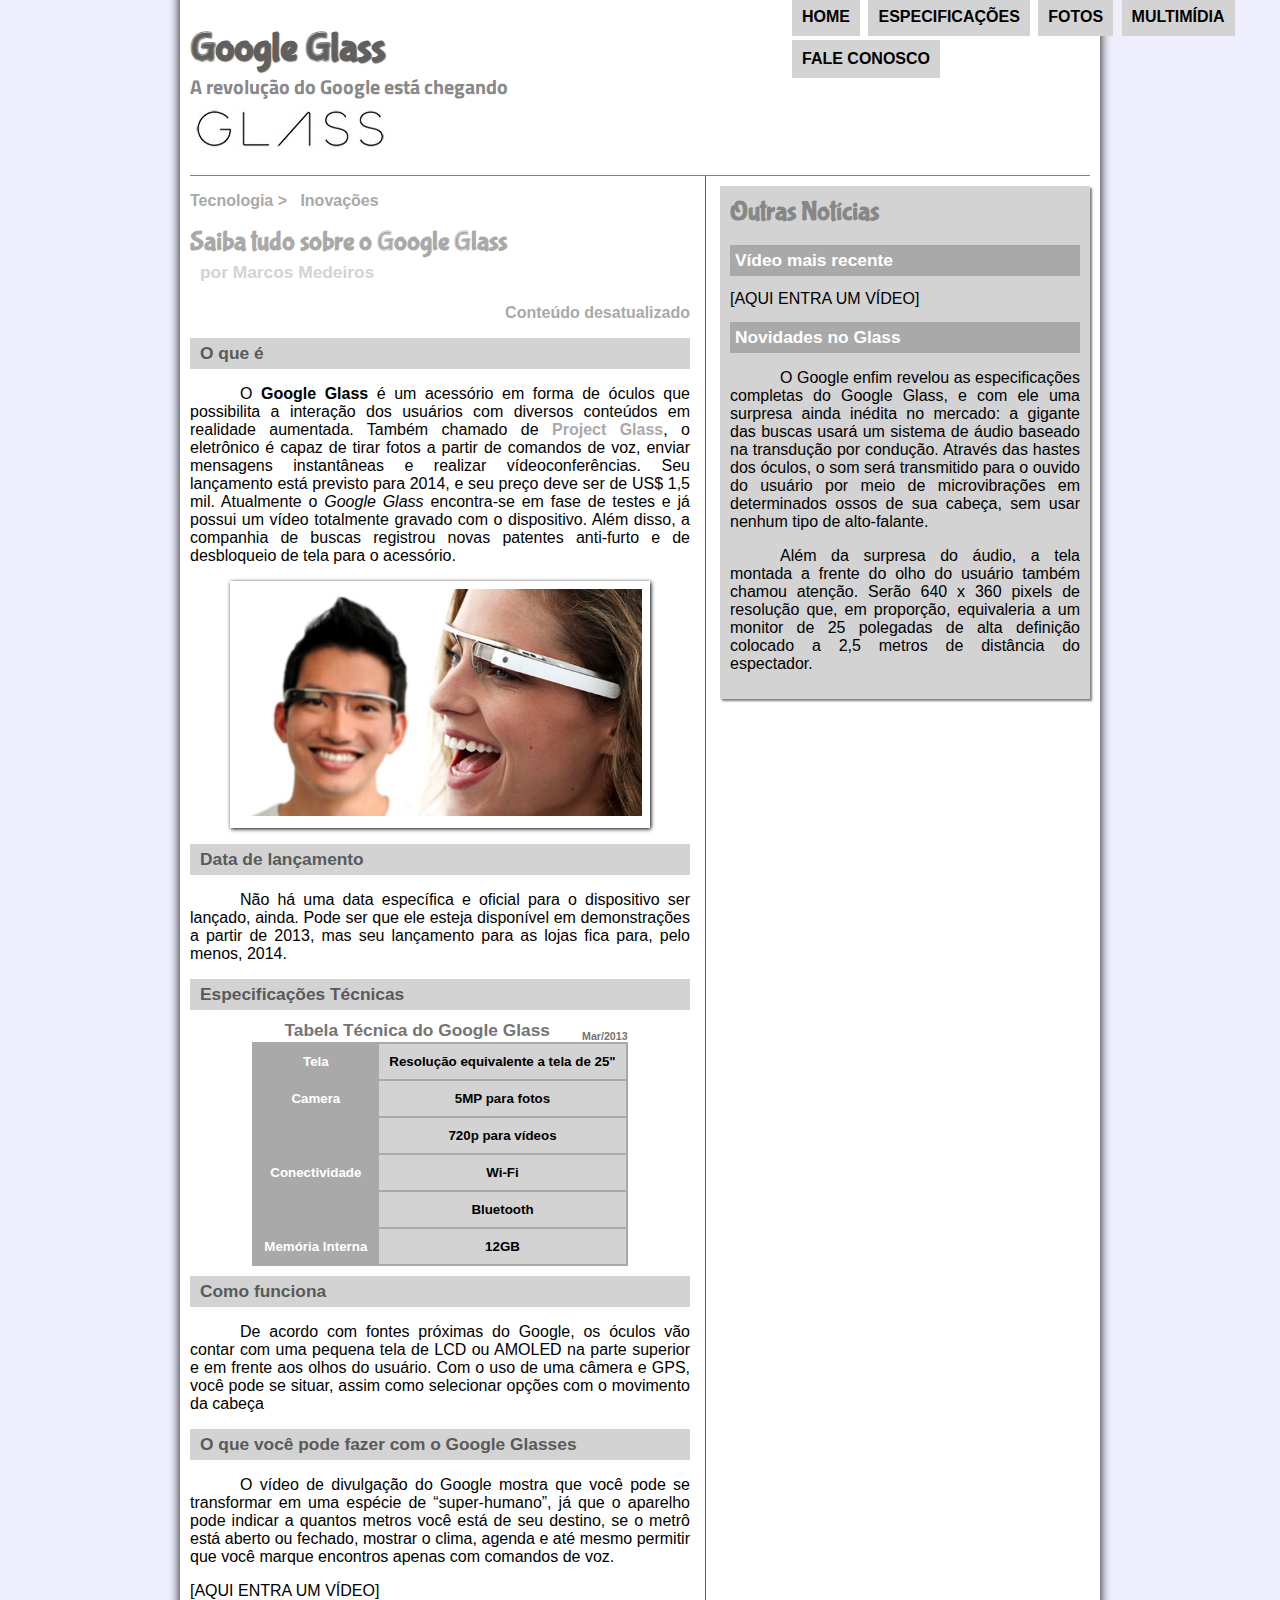
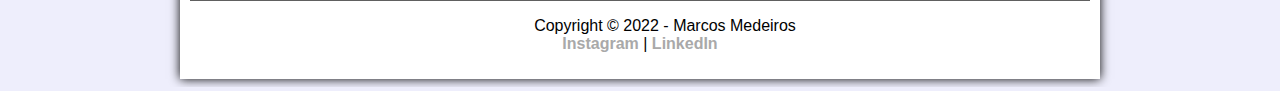
==== index.html @ 135c194d "Interfaces em HTML5" ====
<!DOCTYPE html>
<html lang="pt-br">
<head>
    <meta charset="UTF-8">
    <meta http-equiv="X-UA-Compatible" content="IE=edge">
    <meta name="viewport" content="width=device-width, initial-scale=1.0">
    <title>Tudo sobre Google Glass</title>

    <link rel="stylesheet" href="_css/estilo.css"/>
</head>
<body>
<div id="interface">
    <header id="cabecalho">
    <hgroup>
        <h1>Google Glass</h1>
        <h2>A revolução do Google está chegando</h2>
    </hgroup>
<img id="icone" src="_imagens/glass-oculos-preto-peq.png">

<nav id="menu">
    <h1>Menu Principal</h1>
    <ul type="circle">
        <li><a href="index.html" target="_self">Home</a></li>
        <li><a href="specs.html" target="_self">Especificações</a></li>
        <li><a href="fotos.html" target="_self">Fotos</a></li>
        <li><a href="multimidia.html" target="_self">Multimídia</a></li>
        <li><a href="fale-conosco.html" target="_self">Fale conosco</a></li>
    </ul>
</nav>
    </header>
<section id="corpo">
<article id="noticia-principal">
    <header id="cabecalho-artigo">
    <h3>Tecnologia > &nbsp; Inovações</h3>
    <h1>Saiba tudo sobre o Google Glass</h1>
    <h2>por Marcos Medeiros</h2>
    <h3 class="direita">Conteúdo desatualizado</h3>
</hgroup>
</header>
<hgroup>

<h2>O que é</h2>
<p>O <span style="font-weight: 900;">Google Glass</span> é um acessório em forma de óculos que possibilita a interação dos usuários com diversos conteúdos em realidade aumentada. Também chamado de <a href="http://glass.google.com" target="_blank">Project Glass</a>, o eletrônico é capaz de tirar fotos a partir de comandos de voz, enviar mensagens instantâneas e realizar vídeoconferências. Seu lançamento está previsto para 2014, e seu preço deve ser de US$ 1,5 mil. Atualmente o <em>Google Glass</em> encontra-se em fase de testes e já possui um vídeo totalmente gravado com o dispositivo. Além disso, a companhia de buscas registrou novas patentes anti-furto e de desbloqueio de tela para o acessório.</p>

<figure class="foto-legenda">
    <img src="_imagens/glass-quadro-homem-mulher.jpg" alt="Imagem com um homem e uma mulher usando o Google Glass">
    <figcaption>
        <h3>Google Glass</h3>
        <p>Uma nova maneira de ver o mundo.</p>
    </figcaption>
</figure>

<h2>Data de lançamento</h2>
<p>Não há uma data específica e oficial para o dispositivo ser lançado, ainda. Pode ser que ele esteja disponível em demonstrações a partir de 2013, mas seu lançamento para as lojas fica para, pelo menos, 2014.</p>

<h2>Especificações Técnicas</h2>

<table id="tabelaspec">
<caption>Tabela Técnica do Google Glass<span>Mar/2013</span></caption>
<tr><td class="ce">Tela</td> <td class="cd">Resolução equivalente a tela de 25"</td></tr>
<tr><td rowspan="2" class="ce">Camera</td> <td class="cd">5MP para fotos</td></tr>
<tr><td class="cd">720p para vídeos</td></tr>
<tr><td rowspan="2" class="ce">Conectividade</td> <td class="cd">Wi-Fi</td></tr>
<tr><td class="cd">Bluetooth</td></tr>
<tr><td class="ce">Memória Interna</td> <td class="cd">12GB</td></tr>
</table>

<h2>Como funciona</h2>
<p>De acordo com fontes próximas do Google, os óculos vão contar com uma pequena tela de LCD ou AMOLED na parte superior e em frente aos olhos do usuário. Com o uso de uma câmera e GPS, você pode se situar, assim como selecionar opções com o movimento da cabeça</p>

<h2>O que você pode fazer com o Google Glasses</h2>
<p>O vídeo de divulgação do Google mostra que você pode se transformar em uma espécie de “super-<wbr/>humano”, já que o aparelho pode indicar a quantos metros você está de seu destino, se o metrô está aberto ou fechado, mostrar o clima, agenda e até mesmo permitir que você marque encontros apenas com comandos de voz.</p>

[AQUI ENTRA UM VÍDEO]
</article>
</section>

<aside id="lateral">
<h1>Outras Notícias</h1>
<h2>Vídeo mais recente</h2>

[AQUI ENTRA UM VÍDEO]

<h2>Novidades no Glass</h2>
<p>O Google enfim revelou as especificações completas do Google Glass, e com ele uma surpresa ainda inédita no mercado: a gigante das buscas usará um sistema de áudio baseado na transdução por condução. Através das hastes dos óculos, o som será transmitido para o ouvido do usuário por meio de microvibrações em determinados ossos de sua cabeça, sem usar nenhum tipo de alto-falante.</p>

<p>Além da surpresa do áudio, a tela montada a frente do olho do usuário também chamou atenção. Serão 640 x 360 pixels de resolução que, em proporção, equivaleria a um monitor de 25 polegadas de alta definição colocado a 2,5 metros de distância do espectador.</p>
</aside>

<footer id="rodape">
<p>Copyright &copy; 2022 - Marcos Medeiros<br>
<a href="https://www.instagram.com/marcdammit/" target="_blank">Instagram</a> | <a href="https://www.linkedin.com/in/marcos-m-medeiros/" target="_blank">LinkedIn</a></p>
</footer>

</div>
</body>
</html>
---- _css/estilo.css ----
@charset "UTF-8";
@import url('https://fonts.googleapis.com/css2?family=Titillium+Web&display=swap');
@font-face {
    font-family: 'FonteLogo';
    src: url("../_fonts/bubblegum-sans-regular.otf");
}
body {
    font-family: Arial, Helvetica, sans-serif;
    background-color: rgb(238, 238, 252);
    color: rgba(0, 0, 0, 1);
}

div#interface {
    width: 900px;
    background-color: #ffffff;
    margin: -20px auto 0px auto;
    box-shadow: 0px 0px 10px black;
    padding: 10px;
}

p {
    text-align: justify;
    text-indent: 50px;
}

a {
    color: darkgray;
    text-decoration: none;
    font-weight: bold;
}

a:hover {
    text-decoration: underline;
}

header#cabecalho img#icone {
    position: absolute;
    left: 1280px;
    top: 70px;
}

header#cabecalho {
    border-bottom: 1px gray solid;
    height: 150px;
    background: url("../_imagens/glass-logo-peq.jpg") no-repeat 0px 80px;
}

header#cabecalho h1 {
    font-family: 'FonteLogo', sans-serif;
    font-size: 30pt;
    color: #606060;
    text-shadow: 1px 1px 1px rgba(0, 0, 0, .6);
    padding: 0px;
    margin-bottom: 0px;
}

header#cabecalho h2 {
    font-family: 'Titillium Web', sans-serif;
    color: #888888;
    font-size: 15pt;
    padding: 0px;
    margin-top: 0px;
}

/*Formatação de imagens com legendas*/

figure.foto-legenda {
    position: relative;
    border: 8px solid white;
    box-shadow: 1px 1px 4px black;
}

figure.foto-legenda img {
    width: 100%;
    height: 100%;
}

figure.foto-legenda figcaption {
    opacity: 0;
    position: absolute;
    top: 0px;
    background-color: rgba(0, 0, 0, .4);
    color: white;
    width: 100%;
    height: 100%;
    padding: 10px;
    box-sizing: border-box;
    transition: opacity 1s;
}

figure.foto-legenda:hover figcaption {
    opacity: 1;
}

/*Formatação do Menu*/

nav#menu {
    display: block;
}

nav#menu ul {
    list-style: none;
    text-transform: uppercase;
    position: absolute;
    top: -20px;
    left: 750px;
}

nav#menu li {
    display: inline-block;
    background-color: lightgray;
    padding: 10px;
    margin: 2px;
    transition: background-color 1s;
}

nav#menu li:hover{
    background-color: #606060;
}

nav#menu h1{
    display: none;
}

nav#menu a {
    color: black;
    text-decoration: none;
}

nav#menu a:hover {
    color: white;
    text-decoration: underline;
}

section#corpo {
    display: block;
    width: 500px;
    float: left;
    border-right: 1px solid #606060;
    padding-right: 15px;
}

article#noticia-principal h2{
    font-size: 13pt;
    color: rgb(90, 90, 90);
    padding: 5px 0px 5px 10px;
    background-color: lightgray;
    margin: 10px 0px 10px 0px;
}

header#cabecalho-artigo h1{
    font-family: 'FonteLogo', sans-serif;
    font-size: 20pt;
    color: darkgray;
    margin-bottom: 0px;
    margin: 0px;
}

header#cabecalho-artigo h2 {
    font-size: 13pt;
    color: lightgray;
    background: none;
    margin: 0px;
}

header#cabecalho-artigo h3 {
    font-size: 12pt;
    color: darkgray;

}

header#cabecalho-artigo h3.direita {
    text-align: right;
}

table#tabelaspec {
    border: 1px solid darkgray;
    border-spacing: 0px;
    margin-left: auto;
    margin-right: auto;
}

table#tabelaspec td{
    border: 1px solid darkgray;
    padding: 10px;
    text-align: center;
    vertical-align: middle;
}

table#tabelaspec td.ce {
    color: white;
    background-color: darkgray;
    vertical-align: top;
    font-weight: bold;
}

table#tabelaspec td.cd {
    background-color: lightgray;
}

table#tabelaspec caption{
    color: rgb(116, 116, 116);
    font-size: 13pt;
    font-weight: bold;
}

table#tabelaspec {
    color: black;
    font-size: 10pt;
    font-weight: bold;
}

table#tabelaspec caption span {
    display: block;
    float: right;
    font: black;
    font-size: 8pt;
    margin-top: 10px;
}

aside#lateral {
    display: block;
    width: 350px;
    float: right;
    background-color: lightgray;
    padding: 10px;
    margin-top: 10px;
    box-shadow: 2px 2px 2px rgba(0, 0, 0, .5);
}

aside#lateral h1 {
    font-family: 'FonteLogo', sans-serif;
    font-size: 20pt;
    color: rgb(136, 135, 135);
    margin-top: 0px;
}

aside#lateral h2 {
    background-color: darkgray;
    font-size: 13pt;
    color: white;
    padding: 5px;
}

footer#rodape {
    clear: both;
    border-top: 1px solid #606060;
}

footer#rodape p {
    text-align: center;
}
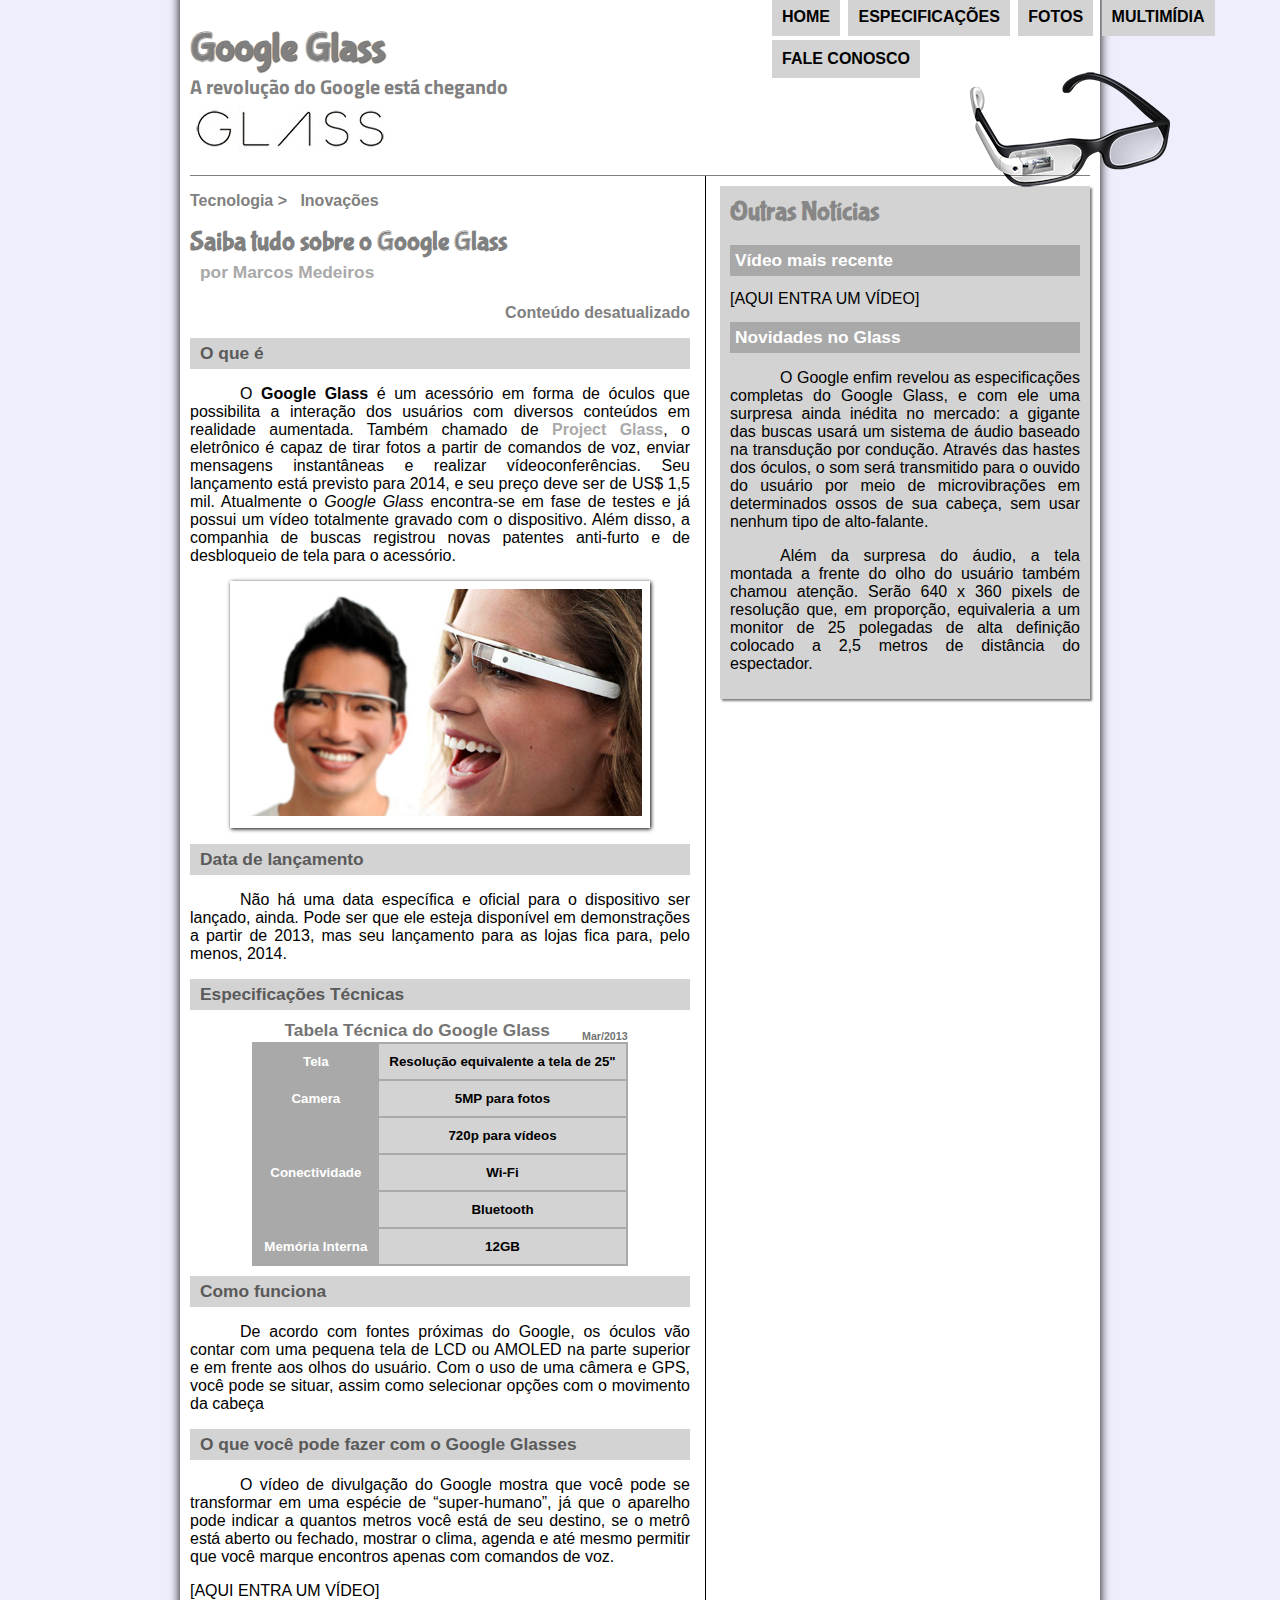
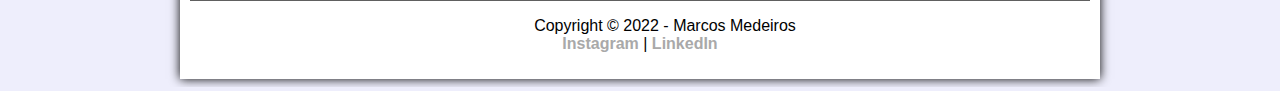
==== commit 0e02e818: "Album de fotos em HTML5 - Parte 1" ====
--- a/index.html
+++ b/index.html
@@ -1,97 +1,133 @@
 <!DOCTYPE html>
 <html lang="pt-br">
+
 <head>
     <meta charset="UTF-8">
     <meta http-equiv="X-UA-Compatible" content="IE=edge">
     <meta name="viewport" content="width=device-width, initial-scale=1.0">
     <title>Tudo sobre Google Glass</title>
+    <link rel="stylesheet" href="_css/estilo.css" />
+</head>
+<script>src = "_javavascript/funcoes.js"</script>
 
-    <link rel="stylesheet" href="_css/estilo.css"/>
-</head>
 <body>
-<div id="interface">
-    <header id="cabecalho">
-    <hgroup>
-        <h1>Google Glass</h1>
-        <h2>A revolução do Google está chegando</h2>
-    </hgroup>
-<img id="icone" src="_imagens/glass-oculos-preto-peq.png">
+    <div id="interface">
+        <header id="cabecalho">
+            <hgroup>
+                <h1>Google Glass</h1>
+                <h2>A revolução do Google está chegando</h2>
+            </hgroup>
+            <script language="javascript" src="_javascript/funcoes.js"></script>
+            <img id="icone" src="_imagens/glass-oculos-preto-peq.png" />
+            <nav id="menu">
+                <h1>Menu Principal</h1>
+                <ul type="disc">
+                    <li onmouseover="mudaFoto('_imagens/home.png')"
+                        onmouseout="mudaFoto('_imagens/glass-oculos-preto-peq.png')"><a href="index.html"
+                            target="_self">Home</a></li>
+                    <li onmouseover="mudaFoto('_imagens/especificacoes.png')"
+                        onmouseout="mudaFoto('_imagens/glass-oculos-preto-peq.png')"><a href="specs.html"
+                            target="_self">Especificações</a></li>
+                    <li onmouseover="mudaFoto('_imagens/fotos.png')"
+                        onmouseout="mudaFoto('_imagens/glass-oculos-preto-peq.png')"><a href="fotos.html"
+                            target="_self">Fotos</a></li>
+                    <li onmouseover="mudaFoto('_imagens/multimidia.png')"
+                        onmouseout="mudaFoto('_imagens/glass-oculos-preto-peq.png')"><a href="multimidia.html"
+                            target="_self">Multimídia</a></li>
+                    <li onmouseover="mudaFoto('_imagens/contato.png')"
+                        onmouseout="mudaFoto('_imagens/glass-oculos-preto-peq.png')"><a href="fale-conosco.html"
+                            target="_self">Fale conosco</a></li>
+                </ul>
+            </nav>
+        </header>
+        <section id="corpo">
+            <article id="noticia-principal">
+                <header id="cabecalho-artigo">
+                    <hgroup>
+                    <h3>Tecnologia > &nbsp; Inovações</h3>
+                    <h1>Saiba tudo sobre o Google Glass</h1>
+                    <h2>por Marcos Medeiros</h2>
+                    <h3 class="direita">Conteúdo desatualizado</h3>
+                    </hgroup>
+                </header>
+                <hgroup>
+                    <h2>O que é</h2>
+                    <p>O <span style="font-weight: 900;">Google Glass</span> é um acessório em forma de óculos que
+                        possibilita a interação dos usuários com diversos conteúdos em realidade aumentada. Também
+                        chamado de <a href="http://glass.google.com" target="_blank">Project Glass</a>, o eletrônico é
+                        capaz de tirar fotos a partir de comandos de voz, enviar mensagens instantâneas e realizar
+                        vídeoconferências. Seu lançamento está previsto para 2014, e seu preço deve ser de US$ 1,5 mil.
+                        Atualmente o <em>Google Glass</em> encontra-se em fase de testes e já possui um vídeo totalmente
+                        gravado com o dispositivo. Além disso, a companhia de buscas registrou novas patentes anti-furto
+                        e de desbloqueio de tela para o acessório.</p>
+                    <figure class="foto-legenda">
+                        <img src="_imagens/glass-quadro-homem-mulher.jpg"
+                            alt="Imagem com um homem e uma mulher usando o Google Glass">
+                        <figcaption>
+                            <h3>Google Glass</h3>
+                            <p>Uma nova maneira de ver o mundo.</p>
+                        </figcaption>
+                    </figure>
+                    <h2>Data de lançamento</h2>
+                    <p>Não há uma data específica e oficial para o dispositivo ser lançado, ainda. Pode ser que ele
+                        esteja disponível em demonstrações a partir de 2013, mas seu lançamento para as lojas fica para,
+                        pelo menos, 2014.</p>
+                    <h2>Especificações Técnicas</h2>
+                    <table id="tabelaspec">
+                        <caption>Tabela Técnica do Google Glass<span>Mar/2013</span></caption>
+                        <tr>
+                            <td class="ce">Tela</td>
+                            <td class="cd">Resolução equivalente a tela de 25"</td>
+                        </tr>
+                        <tr>
+                            <td rowspan="2" class="ce">Camera</td>
+                            <td class="cd">5MP para fotos</td>
+                        </tr>
+                        <tr>
+                            <td class="cd">720p para vídeos</td>
+                        </tr>
+                        <tr>
+                            <td rowspan="2" class="ce">Conectividade</td>
+                            <td class="cd">Wi-Fi</td>
+                        </tr>
+                        <tr>
+                            <td class="cd">Bluetooth</td>
+                        </tr>
+                        <tr>
+                            <td class="ce">Memória Interna</td>
+                            <td class="cd">12GB</td>
+                        </tr>
+                    </table>
+                    <h2>Como funciona</h2>
+                    <p>De acordo com fontes próximas do Google, os óculos vão contar com uma pequena tela de LCD ou
+                        AMOLED na parte superior e em frente aos olhos do usuário. Com o uso de uma câmera e GPS, você
+                        pode se situar, assim como selecionar opções com o movimento da cabeça</p>
+                    <h2>O que você pode fazer com o Google Glasses</h2>
+                    <p>O vídeo de divulgação do Google mostra que você pode se transformar em uma espécie de “super-<wbr/>humano”, já que o aparelho pode indicar a quantos metros você está de seu destino, se o metrô está aberto ou fechado, mostrar o clima, agenda e até mesmo permitir que você marque encontros apenas com comandos de voz.
+                    </p>
+                    [AQUI ENTRA UM VÍDEO]
+            </article>
+        </section>
+        <aside id="lateral">
+            <h1>Outras Notícias</h1>
+            <h2>Vídeo mais recente</h2>
+            [AQUI ENTRA UM VÍDEO]
+            <h2>Novidades no Glass</h2>
+            <p>O Google enfim revelou as especificações completas do Google Glass, e com ele uma surpresa ainda inédita
+                no mercado: a gigante das buscas usará um sistema de áudio baseado na transdução por condução. Através
+                das hastes dos óculos, o som será transmitido para o ouvido do usuário por meio de microvibrações em
+                determinados ossos de sua cabeça, sem usar nenhum tipo de alto-falante.</p>
+            <p>Além da surpresa do áudio, a tela montada a frente do olho do usuário também chamou atenção. Serão 640 x
+                360 pixels de resolução que, em proporção, equivaleria a um monitor de 25 polegadas de alta definição
+                colocado a 2,5 metros de distância do espectador.</p>
+        </aside>
+        <footer id="rodape">
+            <p>Copyright &copy; 2022 - Marcos Medeiros<br>
+                <a href="https://www.instagram.com/marcdammit/" target="_blank">Instagram</a> | <a
+                    href="https://www.linkedin.com/in/marcos-m-medeiros/" target="_blank">LinkedIn</a>
+            </p>
+        </footer>
+    </div>
+</body>
 
-<nav id="menu">
-    <h1>Menu Principal</h1>
-    <ul type="circle">
-        <li><a href="index.html" target="_self">Home</a></li>
-        <li><a href="specs.html" target="_self">Especificações</a></li>
-        <li><a href="fotos.html" target="_self">Fotos</a></li>
-        <li><a href="multimidia.html" target="_self">Multimídia</a></li>
-        <li><a href="fale-conosco.html" target="_self">Fale conosco</a></li>
-    </ul>
-</nav>
-    </header>
-<section id="corpo">
-<article id="noticia-principal">
-    <header id="cabecalho-artigo">
-    <h3>Tecnologia > &nbsp; Inovações</h3>
-    <h1>Saiba tudo sobre o Google Glass</h1>
-    <h2>por Marcos Medeiros</h2>
-    <h3 class="direita">Conteúdo desatualizado</h3>
-</hgroup>
-</header>
-<hgroup>
-
-<h2>O que é</h2>
-<p>O <span style="font-weight: 900;">Google Glass</span> é um acessório em forma de óculos que possibilita a interação dos usuários com diversos conteúdos em realidade aumentada. Também chamado de <a href="http://glass.google.com" target="_blank">Project Glass</a>, o eletrônico é capaz de tirar fotos a partir de comandos de voz, enviar mensagens instantâneas e realizar vídeoconferências. Seu lançamento está previsto para 2014, e seu preço deve ser de US$ 1,5 mil. Atualmente o <em>Google Glass</em> encontra-se em fase de testes e já possui um vídeo totalmente gravado com o dispositivo. Além disso, a companhia de buscas registrou novas patentes anti-furto e de desbloqueio de tela para o acessório.</p>
-
-<figure class="foto-legenda">
-    <img src="_imagens/glass-quadro-homem-mulher.jpg" alt="Imagem com um homem e uma mulher usando o Google Glass">
-    <figcaption>
-        <h3>Google Glass</h3>
-        <p>Uma nova maneira de ver o mundo.</p>
-    </figcaption>
-</figure>
-
-<h2>Data de lançamento</h2>
-<p>Não há uma data específica e oficial para o dispositivo ser lançado, ainda. Pode ser que ele esteja disponível em demonstrações a partir de 2013, mas seu lançamento para as lojas fica para, pelo menos, 2014.</p>
-
-<h2>Especificações Técnicas</h2>
-
-<table id="tabelaspec">
-<caption>Tabela Técnica do Google Glass<span>Mar/2013</span></caption>
-<tr><td class="ce">Tela</td> <td class="cd">Resolução equivalente a tela de 25"</td></tr>
-<tr><td rowspan="2" class="ce">Camera</td> <td class="cd">5MP para fotos</td></tr>
-<tr><td class="cd">720p para vídeos</td></tr>
-<tr><td rowspan="2" class="ce">Conectividade</td> <td class="cd">Wi-Fi</td></tr>
-<tr><td class="cd">Bluetooth</td></tr>
-<tr><td class="ce">Memória Interna</td> <td class="cd">12GB</td></tr>
-</table>
-
-<h2>Como funciona</h2>
-<p>De acordo com fontes próximas do Google, os óculos vão contar com uma pequena tela de LCD ou AMOLED na parte superior e em frente aos olhos do usuário. Com o uso de uma câmera e GPS, você pode se situar, assim como selecionar opções com o movimento da cabeça</p>
-
-<h2>O que você pode fazer com o Google Glasses</h2>
-<p>O vídeo de divulgação do Google mostra que você pode se transformar em uma espécie de “super-<wbr/>humano”, já que o aparelho pode indicar a quantos metros você está de seu destino, se o metrô está aberto ou fechado, mostrar o clima, agenda e até mesmo permitir que você marque encontros apenas com comandos de voz.</p>
-
-[AQUI ENTRA UM VÍDEO]
-</article>
-</section>
-
-<aside id="lateral">
-<h1>Outras Notícias</h1>
-<h2>Vídeo mais recente</h2>
-
-[AQUI ENTRA UM VÍDEO]
-
-<h2>Novidades no Glass</h2>
-<p>O Google enfim revelou as especificações completas do Google Glass, e com ele uma surpresa ainda inédita no mercado: a gigante das buscas usará um sistema de áudio baseado na transdução por condução. Através das hastes dos óculos, o som será transmitido para o ouvido do usuário por meio de microvibrações em determinados ossos de sua cabeça, sem usar nenhum tipo de alto-falante.</p>
-
-<p>Além da surpresa do áudio, a tela montada a frente do olho do usuário também chamou atenção. Serão 640 x 360 pixels de resolução que, em proporção, equivaleria a um monitor de 25 polegadas de alta definição colocado a 2,5 metros de distância do espectador.</p>
-</aside>
-
-<footer id="rodape">
-<p>Copyright &copy; 2022 - Marcos Medeiros<br>
-<a href="https://www.instagram.com/marcdammit/" target="_blank">Instagram</a> | <a href="https://www.linkedin.com/in/marcos-m-medeiros/" target="_blank">LinkedIn</a></p>
-</footer>
-
-</div>
-</body>
 </html>--- a/_css/estilo.css
+++ b/_css/estilo.css
@@ -1,9 +1,11 @@
 @charset "UTF-8";
 @import url('https://fonts.googleapis.com/css2?family=Titillium+Web&display=swap');
+
 @font-face {
     font-family: 'FonteLogo';
     src: url("../_fonts/bubblegum-sans-regular.otf");
 }
+
 body {
     font-family: Arial, Helvetica, sans-serif;
     background-color: rgb(238, 238, 252);
@@ -11,6 +13,7 @@
 }
 
 div#interface {
+    position: center;
     width: 900px;
     background-color: #ffffff;
     margin: -20px auto 0px auto;
@@ -34,9 +37,9 @@
 }
 
 header#cabecalho img#icone {
-    position: absolute;
-    left: 1280px;
-    top: 70px;
+    position: relative;
+    left: 780px;
+    top: -50px;
 }
 
 header#cabecalho {
@@ -48,7 +51,7 @@
 header#cabecalho h1 {
     font-family: 'FonteLogo', sans-serif;
     font-size: 30pt;
-    color: #606060;
+    color: gray;
     text-shadow: 1px 1px 1px rgba(0, 0, 0, .6);
     padding: 0px;
     margin-bottom: 0px;
@@ -56,7 +59,7 @@
 
 header#cabecalho h2 {
     font-family: 'Titillium Web', sans-serif;
-    color: #888888;
+    color: gray;
     font-size: 15pt;
     padding: 0px;
     margin-top: 0px;
@@ -103,7 +106,7 @@
     text-transform: uppercase;
     position: absolute;
     top: -20px;
-    left: 750px;
+    left: 730px;
 }
 
 nav#menu li {
@@ -114,11 +117,11 @@
     transition: background-color 1s;
 }
 
-nav#menu li:hover{
+nav#menu li:hover {
     background-color: #606060;
 }
 
-nav#menu h1{
+nav#menu h1 {
     display: none;
 }
 
@@ -136,11 +139,11 @@
     display: block;
     width: 500px;
     float: left;
-    border-right: 1px solid #606060;
+    border-right: 1px solid black;
     padding-right: 15px;
 }
 
-article#noticia-principal h2{
+article#noticia-principal h2 {
     font-size: 13pt;
     color: rgb(90, 90, 90);
     padding: 5px 0px 5px 10px;
@@ -148,24 +151,24 @@
     margin: 10px 0px 10px 0px;
 }
 
-header#cabecalho-artigo h1{
+header#cabecalho-artigo h1 {
     font-family: 'FonteLogo', sans-serif;
     font-size: 20pt;
-    color: darkgray;
+    color: gray;
     margin-bottom: 0px;
     margin: 0px;
 }
 
 header#cabecalho-artigo h2 {
     font-size: 13pt;
-    color: lightgray;
+    color: darkgray;
     background: none;
     margin: 0px;
 }
 
 header#cabecalho-artigo h3 {
     font-size: 12pt;
-    color: darkgray;
+    color: gray;
 
 }
 
@@ -180,7 +183,7 @@
     margin-right: auto;
 }
 
-table#tabelaspec td{
+table#tabelaspec td {
     border: 1px solid darkgray;
     padding: 10px;
     text-align: center;
@@ -198,7 +201,7 @@
     background-color: lightgray;
 }
 
-table#tabelaspec caption{
+table#tabelaspec caption {
     color: rgb(116, 116, 116);
     font-size: 13pt;
     font-weight: bold;
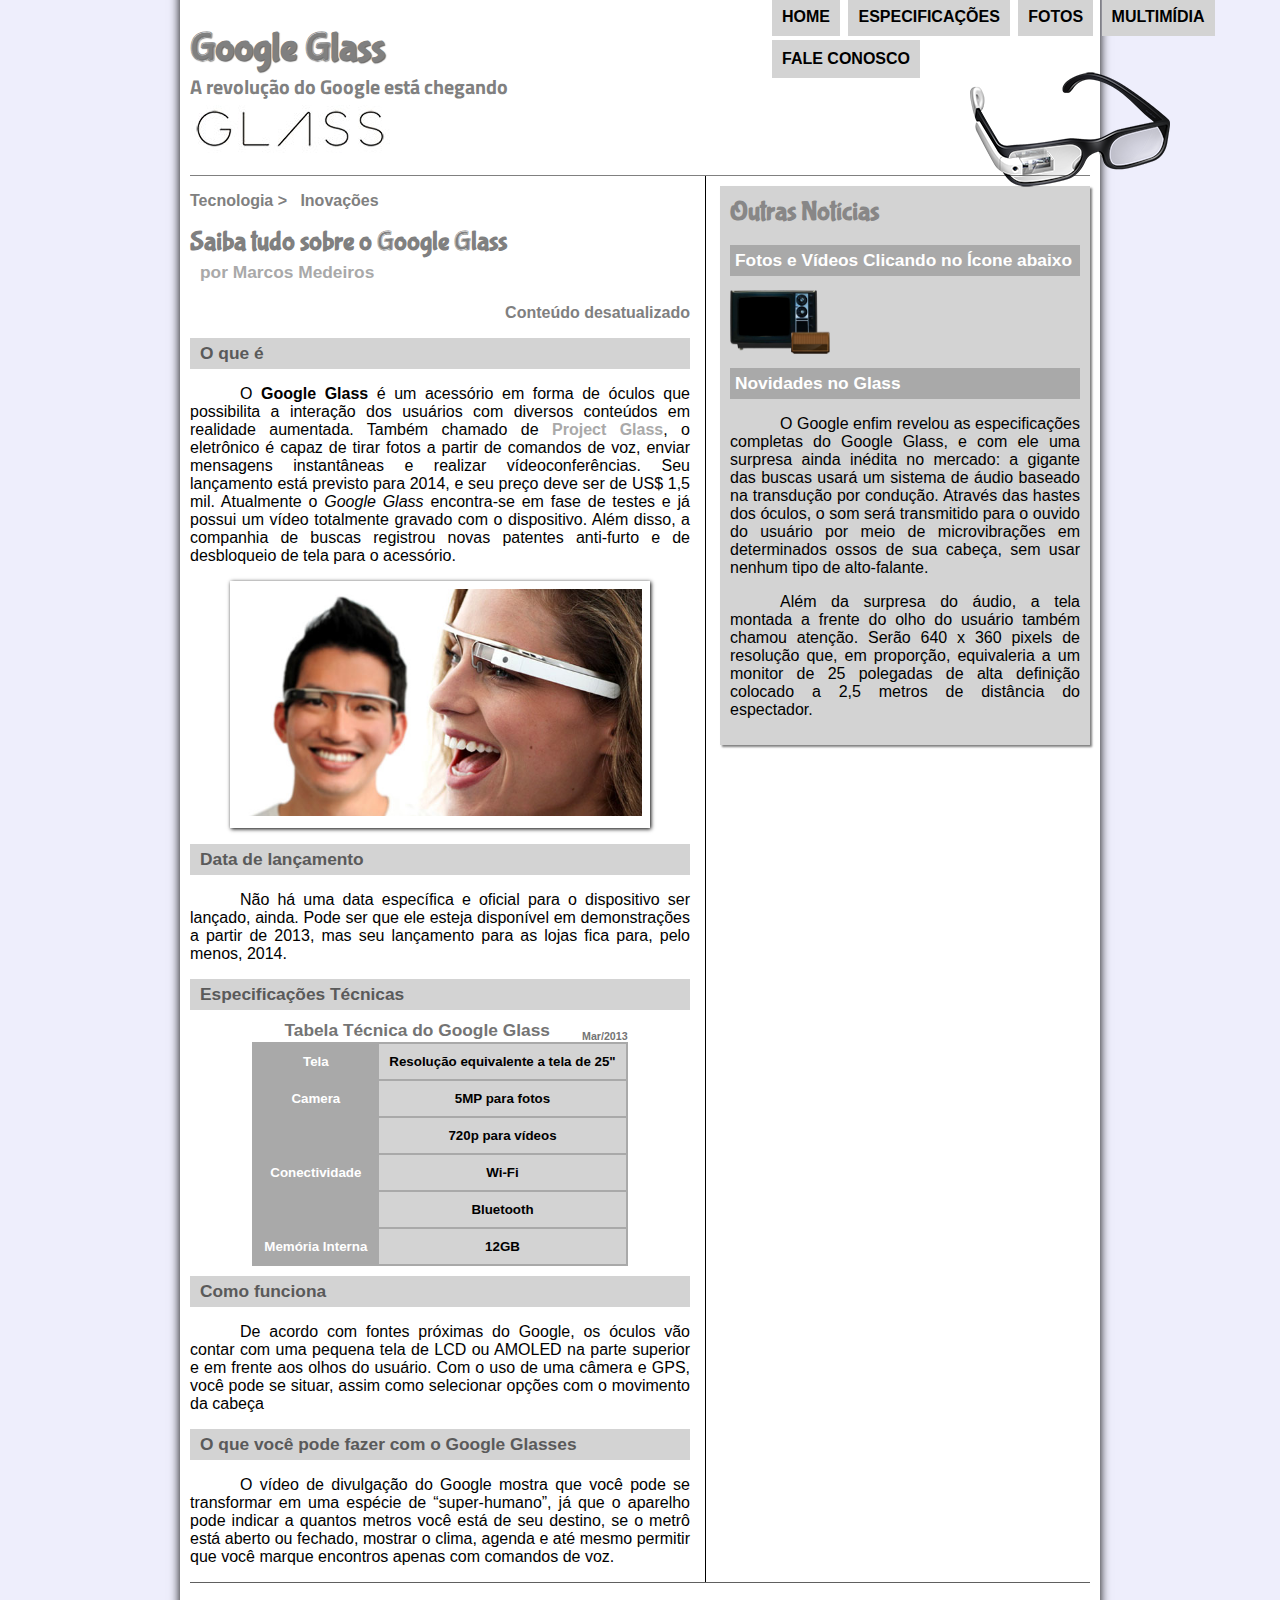
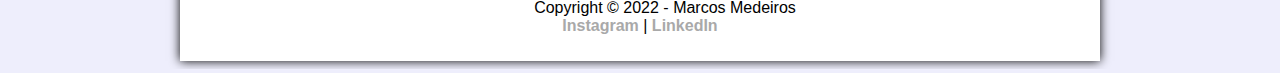
==== commit fa95f811: "Done" ====
--- a/index.html
+++ b/index.html
@@ -44,74 +44,72 @@
             <article id="noticia-principal">
                 <header id="cabecalho-artigo">
                     <hgroup>
-                    <h3>Tecnologia > &nbsp; Inovações</h3>
-                    <h1>Saiba tudo sobre o Google Glass</h1>
-                    <h2>por Marcos Medeiros</h2>
-                    <h3 class="direita">Conteúdo desatualizado</h3>
+                        <h3>Tecnologia > &nbsp; Inovações</h3>
+                        <h1>Saiba tudo sobre o Google Glass</h1>
+                        <h2>por Marcos Medeiros</h2>
+                        <h3 class="direita">Conteúdo desatualizado</h3>
                     </hgroup>
                 </header>
-                <hgroup>
-                    <h2>O que é</h2>
-                    <p>O <span style="font-weight: 900;">Google Glass</span> é um acessório em forma de óculos que
-                        possibilita a interação dos usuários com diversos conteúdos em realidade aumentada. Também
-                        chamado de <a href="http://glass.google.com" target="_blank">Project Glass</a>, o eletrônico é
-                        capaz de tirar fotos a partir de comandos de voz, enviar mensagens instantâneas e realizar
-                        vídeoconferências. Seu lançamento está previsto para 2014, e seu preço deve ser de US$ 1,5 mil.
-                        Atualmente o <em>Google Glass</em> encontra-se em fase de testes e já possui um vídeo totalmente
-                        gravado com o dispositivo. Além disso, a companhia de buscas registrou novas patentes anti-furto
-                        e de desbloqueio de tela para o acessório.</p>
-                    <figure class="foto-legenda">
-                        <img src="_imagens/glass-quadro-homem-mulher.jpg"
-                            alt="Imagem com um homem e uma mulher usando o Google Glass">
-                        <figcaption>
-                            <h3>Google Glass</h3>
-                            <p>Uma nova maneira de ver o mundo.</p>
-                        </figcaption>
-                    </figure>
-                    <h2>Data de lançamento</h2>
-                    <p>Não há uma data específica e oficial para o dispositivo ser lançado, ainda. Pode ser que ele
-                        esteja disponível em demonstrações a partir de 2013, mas seu lançamento para as lojas fica para,
-                        pelo menos, 2014.</p>
-                    <h2>Especificações Técnicas</h2>
-                    <table id="tabelaspec">
-                        <caption>Tabela Técnica do Google Glass<span>Mar/2013</span></caption>
-                        <tr>
-                            <td class="ce">Tela</td>
-                            <td class="cd">Resolução equivalente a tela de 25"</td>
-                        </tr>
-                        <tr>
-                            <td rowspan="2" class="ce">Camera</td>
-                            <td class="cd">5MP para fotos</td>
-                        </tr>
-                        <tr>
-                            <td class="cd">720p para vídeos</td>
-                        </tr>
-                        <tr>
-                            <td rowspan="2" class="ce">Conectividade</td>
-                            <td class="cd">Wi-Fi</td>
-                        </tr>
-                        <tr>
-                            <td class="cd">Bluetooth</td>
-                        </tr>
-                        <tr>
-                            <td class="ce">Memória Interna</td>
-                            <td class="cd">12GB</td>
-                        </tr>
-                    </table>
-                    <h2>Como funciona</h2>
-                    <p>De acordo com fontes próximas do Google, os óculos vão contar com uma pequena tela de LCD ou
-                        AMOLED na parte superior e em frente aos olhos do usuário. Com o uso de uma câmera e GPS, você
-                        pode se situar, assim como selecionar opções com o movimento da cabeça</p>
-                    <h2>O que você pode fazer com o Google Glasses</h2>
-                    <p>O vídeo de divulgação do Google mostra que você pode se transformar em uma espécie de “super-<wbr/>humano”, já que o aparelho pode indicar a quantos metros você está de seu destino, se o metrô está aberto ou fechado, mostrar o clima, agenda e até mesmo permitir que você marque encontros apenas com comandos de voz.
-                    </p>
-                    [AQUI ENTRA UM VÍDEO]
+                <h2>O que é</h2>
+                <p>O <span style="font-weight: 900;">Google Glass</span> é um acessório em forma de óculos que
+                    possibilita a interação dos usuários com diversos conteúdos em realidade aumentada. Também
+                    chamado de <a href="http://glass.google.com" target="_blank">Project Glass</a>, o eletrônico é
+                    capaz de tirar fotos a partir de comandos de voz, enviar mensagens instantâneas e realizar
+                    vídeoconferências. Seu lançamento está previsto para 2014, e seu preço deve ser de US$ 1,5 mil.
+                    Atualmente o <em>Google Glass</em> encontra-se em fase de testes e já possui um vídeo totalmente
+                    gravado com o dispositivo. Além disso, a companhia de buscas registrou novas patentes anti-furto
+                    e de desbloqueio de tela para o acessório.</p>
+                <figure class="foto-legenda">
+                    <img src="_imagens/glass-quadro-homem-mulher.jpg"
+                        alt="Imagem com um homem e uma mulher usando o Google Glass">
+                    <figcaption>
+                        <h3>Google Glass</h3>
+                        <p>Uma nova maneira de ver o mundo.</p>
+                    </figcaption>
+                </figure>
+                <h2>Data de lançamento</h2>
+                <p>Não há uma data específica e oficial para o dispositivo ser lançado, ainda. Pode ser que ele
+                    esteja disponível em demonstrações a partir de 2013, mas seu lançamento para as lojas fica para,
+                    pelo menos, 2014.</p>
+                <h2>Especificações Técnicas</h2>
+                <table id="tabelaspec">
+                    <caption>Tabela Técnica do Google Glass<span>Mar/2013</span></caption>
+                    <tr>
+                        <td class="ce">Tela</td>
+                        <td class="cd">Resolução equivalente a tela de 25"</td>
+                    </tr>
+                    <tr>
+                        <td rowspan="2" class="ce">Camera</td>
+                        <td class="cd">5MP para fotos</td>
+                    </tr>
+                    <tr>
+                        <td class="cd">720p para vídeos</td>
+                    </tr>
+                    <tr>
+                        <td rowspan="2" class="ce">Conectividade</td>
+                        <td class="cd">Wi-Fi</td>
+                    </tr>
+                    <tr>
+                        <td class="cd">Bluetooth</td>
+                    </tr>
+                    <tr>
+                        <td class="ce">Memória Interna</td>
+                        <td class="cd">12GB</td>
+                    </tr>
+                </table>
+                <h2>Como funciona</h2>
+                <p>De acordo com fontes próximas do Google, os óculos vão contar com uma pequena tela de LCD ou
+                    AMOLED na parte superior e em frente aos olhos do usuário. Com o uso de uma câmera e GPS, você
+                    pode se situar, assim como selecionar opções com o movimento da cabeça</p>
+                <h2>O que você pode fazer com o Google Glasses</h2>
+                <p>O vídeo de divulgação do Google mostra que você pode se transformar em uma espécie de “super-<wbr/>humano”, já que o aparelho pode indicar a quantos metros você está de seu destino, se o metrô está aberto ou fechado, mostrar o clima, agenda e até mesmo permitir que você marque encontros apenas com comandos de voz.
+                </p>
             </article>
         </section>
         <aside id="lateral">
             <h1>Outras Notícias</h1>
-            <h2>Vídeo mais recente</h2>
-            [AQUI ENTRA UM VÍDEO]
+            <h2>Fotos e Vídeos Clicando no Ícone abaixo</h2>
+            <a href="multimidia.html"><img src="_imagens/radio-tv.png" width="100" align="center"></a>
             <h2>Novidades no Glass</h2>
             <p>O Google enfim revelou as especificações completas do Google Glass, e com ele uma surpresa ainda inédita
                 no mercado: a gigante das buscas usará um sistema de áudio baseado na transdução por condução. Através
@@ -121,6 +119,8 @@
                 360 pixels de resolução que, em proporção, equivaleria a um monitor de 25 polegadas de alta definição
                 colocado a 2,5 metros de distância do espectador.</p>
         </aside>
+        </article>
+        </section>
         <footer id="rodape">
             <p>Copyright &copy; 2022 - Marcos Medeiros<br>
                 <a href="https://www.instagram.com/marcdammit/" target="_blank">Instagram</a> | <a
